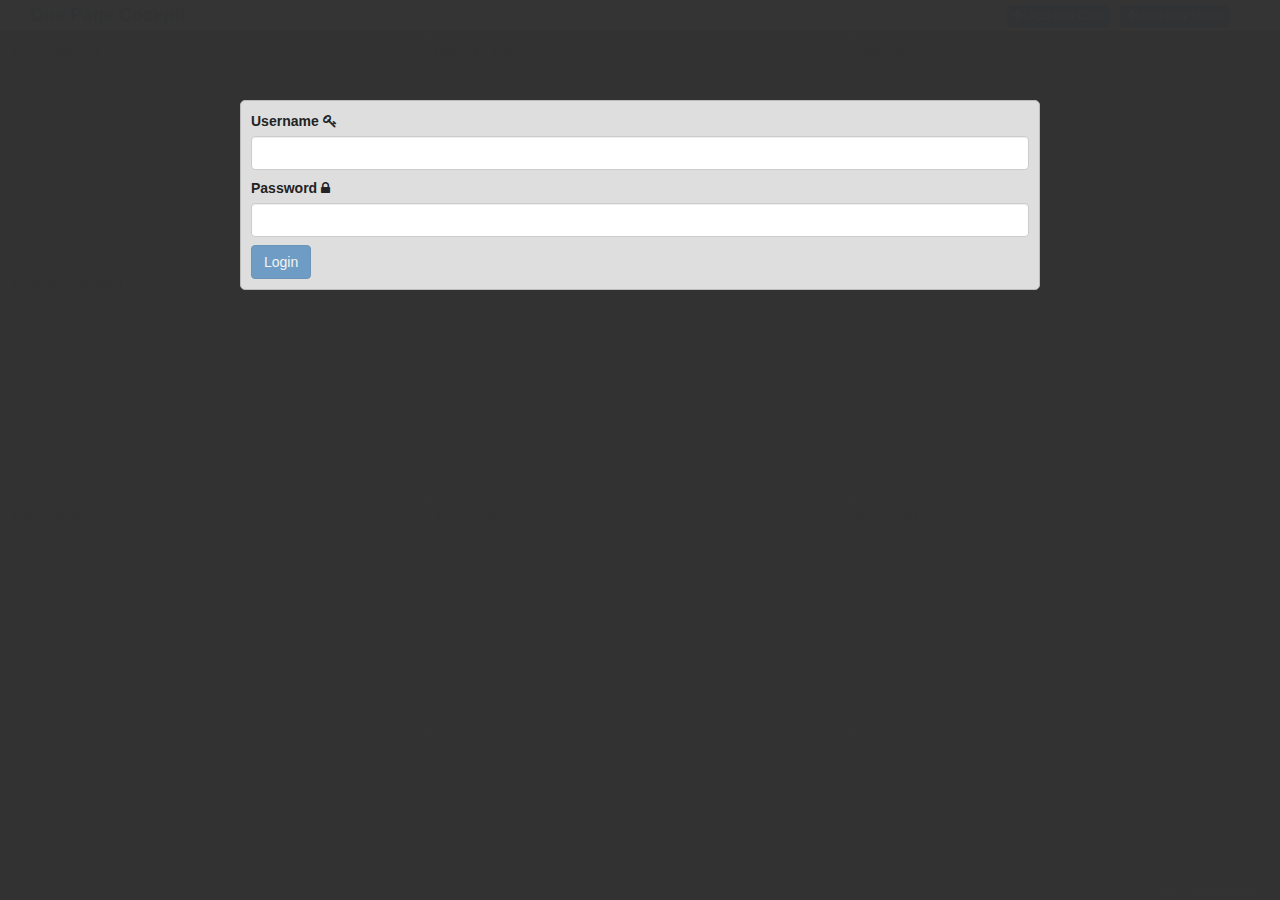
==== bin/static/index.html @ 355623e6 "Refactored Backend to Spring boot." ====
<!-- index.html -->
<!DOCTYPE html>

<html ng-app="onpaco">

<head>
<meta content="text/html;charset=utf-8" http-equiv="Content-Type">
<meta content="utf-8" http-equiv="encoding">

<!-- load bootstrap and fontawesome via CDN -->
<link rel="stylesheet" href="https://netdna.bootstrapcdn.com/bootstrap/3.3.7/css/bootstrap.min.css" />
<link rel="stylesheet" href="https:///netdna.bootstrapcdn.com/font-awesome/4.0.0/css/font-awesome.css" />

<link rel="stylesheet" href="assets/css/main.css" />
<link rel="stylesheet" href="assets/css/message.css" />
<link rel="stylesheet" href="assets/css/memo.css" />
<link rel="stylesheet" href="assets/css/corkboard.css" />
<link rel="stylesheet" href="assets/css/auth.css" />


<!-- load angular and angular route -->
<script	type="application/javascript" src="assets/lib/angular-1.6.4/angular.min.js"></script>
<script	type="application/javascript" src="assets/lib/angular-1.6.4/angular-route.min.js"></script>

<!-- textAngular -->
<script type="application/javascript" src="assets/lib/textAngular/textAngular-rangy.min.js"></script>
<script type="application/javascript" src="assets/lib/textAngular/textAngular-sanitize.min.js"></script>
<script type="application/javascript" src="assets/lib/textAngular/textAngular.min.js"></script>
<link rel="stylesheet" href="assets/lib/textAngular/textAngular.css" />


<script src="app/app.js"></script>
<script src="app/routes.js"></script>

<script src="app/components/message/message.module.js"></script>
<script src="app/components/message/message.service.js"></script>
<script src="app/components/message/message.controller.js"></script>

<script src="app/components/corkboard/corkboard.module.js"></script>
<script src="app/components/corkboard/corkboard.service.js"></script>
<script src="app/components/corkboard/corkboard.controller.js"></script>
<script src="app/components/corkboard/corkboard.directives.js"></script>

<script src="app/components/memo/memo.module.js"></script>
<script src="app/components/memo/memo.service.js"></script>
<script src="app/components/memo/memo.controller.js"></script>

<script src="app/components/auth/auth.module.js"></script>
<script src="app/components/auth/auth.service.js"></script>
<script src="app/components/auth/auth.controller.js"></script>

<script src="app/shared/config.js"></script>

</head>


<body>
	

	<div class="wrapper">
		<!-- Navbar -->
		<header>
			<nav class="navbar navbar-left navbar-static-top">
				<div class="container">
					<div class="navbar-header">
						<a class="navbar-brand" href="#">One Page Cockpit</a>
					</div>
				</div>
			</nav>
		</header>
	
		<!-- --- Corkbaord --- -->
	
		<div ng-include="'app/components/corkboard/corkboard.view.html'"></div>
	
		<!-- --- Memo --- -->
	
		<div ng-include="'app/components/memo/memo.view.html'"></div>	
	
		<!-- --- Footer --- -->
	
		<div class="footer">
				&copy; 2017 - Daniel Schön
		</div>		
		
		<!-- --- Invisible Elements ------------------------------------ -->
		<!-- --- Messages --- -->
	
		<div ng-include="'app/components/message/alert.view.html'"></div>
		<div ng-include="'app/components/message/pending.view.html'"></div>
		
		<!-- --- Authentication --- -->
		<div ng-include="'app/components/auth/auth.view.html'"></div>
	</div>		
</body>
</html>
---- bin/static/assets/css/main.css ----
@CHARSET "UTF-8";

/* --- Layout -------------------------------------------------------- */

html {
    height: 100%;
    min-height: 100%;
}
body {
	margin:0px;
	padding:0px 0px 0px 0px;
	height: 100%;
	min-height: 100%;
	
	color: #232323;
	background-color: #565656;
}
.wrapper {	
	margin: 0px;
	height: 100%;
	min-height: 100%;	
	width: 100%;	
	
	background-color: transparent;
    background-image: linear-gradient(0deg, transparent 24%, rgba(255, 255, 255, .05) 25%, rgba(255, 255, 255, .05) 26%, transparent 27%, transparent 74%, rgba(255, 255, 255, .05) 75%, rgba(255, 255, 255, .05) 76%, transparent 77%, transparent), linear-gradient(90deg, transparent 24%, rgba(255, 255, 255, .05) 25%, rgba(255, 255, 255, .05) 26%, transparent 27%, transparent 74%, rgba(255, 255, 255, .05) 75%, rgba(255, 255, 255, .05) 76%, transparent 77%, transparent);
  	background-size:50px 50px;
}
.footer {	
	height: 18px;
	width: 100%;
	
	position: absolute;
	bottom: 0px;
	
	margin-top: -20px;
	margin-bottom: 0px;
	
	padding-right: 20px;	
	text-align: right;
	font-size: 0.8em;
	color: #ABABAB;
}

/* --- Navbar -------------------------------------------------------- */ 
header {
}

.navbar {
	width: 100%;
	min-height: 20px;
}
.navbar-left {
	background-color: #CDCDCD;
	border-bottom: 1px solid #ABABAB; 
	margin-bottom: 0px;
	height:
}
.navbar-left .container{
	width: 100%;
}
.navbar-left .navbar-brand {
	margin-top: 0px;
	margin-bottom: 0px;
	
	font-weight: bold;
	font-size: 1.3em;
	
	height: 30px;
	padding-top: 5px;
	padding-left: 30px;	
}
.nav-space {
	padding-left: 50px;
}

/* --- Content -------------------------------------------------------- */ 

.clearfix::after {
  clear: both;
  display: block;
}
.ta-editor {
    min-height: 200px;
    height: auto;
    overflow: auto;
    font-family: inherit;
    font-size: 100%;
    margin: 10px 0;
}
.form-invalid-message {
	color: #EE5555;
	font-family: monospace;
}
---- bin/static/assets/css/message.css ----
#alertContainer {
	z-index: 1100;
	position: fixed;
	top: 40px;
	right: 50px;
	width: 500px;	
}

#pendingContainer {
	z-index: 1100;
	position: fixed;
	top: 10px;
	left: 10px;
	width: ;	
	font-size: 0.85em;
}
.pending-active {
	display: ;
}
.pending-inactive {
	display: none;
}
---- bin/static/assets/css/memo.css ----
.memo {
	position: absolute;
	bottom: 0px;
	
	width: 100%;
	height: 160px;	
	
	padding-left: 50px;
}
.memo-card {	
	width: 150px;
	height: 140px;
	padding: 5px;
	margin: 5px;	
	float: left;
	
	color: #353535;
	background-color: #DADADA;	
	border: 1px solid #232323;
	border-radius: 0px;
	box-shadow: 0px 10px 6px -6px #050505;
}
.memo-card-header {
}
.memo-card-button {
	margin-left: 3px;
	float: right;
}
.memo-card-text {	
	padding-top: 20px;
	font-weight: bold;
	font-size: 1.2em;
	text-align:center;
	padding-top: 20px;	
}
.overlay-hidden {
	display: none;
}
.overlay-visible {
}

/* ------*/
.button-new-memo{
	position: fixed;
	top: 5px;
	right: 50px;
	z-index: 1001;	
}
.memo-lastupdate {
	float: right;
	font-size: 0.7em;
}
.memo-print {
	display: none;
}
---- bin/static/assets/css/corkboard.css ----
.corkboard {
	position: absolute;
	top: 35px; /* to navbar */
	bottom: 160px; /* to memo */	
	width: 100%;
}

/* -- card --*/
.card {
	position: relative;
	width: 150px;
	height: 100px;	
	float: left;
	margin-left: 5px;
	margin-bottom: 5px;
	
	color: #232323;
	border: 1px solid #CECECE;
	border-radius: 0px;
	box-shadow: 0px 10px 6px -6px #050505;
}
.card-header {
	padding: 2px;
	cursor:move;
}
.card-body{	
	height: 70px;
	padding: 2px;
	text-align: center;
	font-size: 1.0em;	
	overflow: auto;
	cursor:move;
}
.card-footer {
	position: absolute; 
	bottom: 0px;
	right: 0px;
	padding-right: 2px;
	font-size: 0.8em;
}
.card-date {
	float: left;	
	margin-left: 15px;
	margin-top: 2px;
  	height: 12px;
  	font-size: 0.8em;
}
.card-light {
	float: left;	
	margin: 0 auto;
  	width: 12px;
  	height: 12px;  	
  	border-radius: 50%;
}
.light-ok {
	background-color: #ABFF00;
  	box-shadow: rgba(0, 0, 0, 0.2) 0 -1px 7px 1px, inset #304701 0 -1px 9px, #89FF00 0 2px 12px;
}
.light-nok {
	background-color: #FF0000;
  	box-shadow: rgba(0, 0, 0, 0.2) 0 -1px 7px 1px, inset #880000 0 -1px 9px, #BB0000 0 2px 8px;
}
.light-warn {
	background-color: #FFFF00;
  	box-shadow: rgba(0, 0, 0, 0.2) 0 -1px 7px 1px, inset #BBBB00 0 -1px 9px, #DDDD00 0 2px 12px;
}
.light-none {
	background-color: #BBBBBB;
	background: -moz-radial-gradient(circle, #BBBBBB, #888888, #333333); /* Firefox 3.6 to 15 */
  	background: radial-gradient(circle, #BBBBBB, #888888, #333333); /* Standard syntax */
}
.card-button {
	float: right;
}
.card-overtime {
	border: 2px dotted #FF2222;
}
.card-undertime {
	opacity: 0.3;
}

/* --- Table ---*/
.cork-table {
	margin: 0 auto;
	width: 99%;
	min-height: 99%;
	height: 99%;
	table-layout: fixed;
	
	border: 1px solid #9A9A9A;
}

.cork-table-cell-label {
	margin-bottom:5px;
}
.priority {
}

.category {	
	height: 33%;
	vertical-align: top;
	padding: 5px;
	
	border: 1px solid #9A9A9A;
	overflow: auto;
}

/* -- Other --*/

.drag-over {
	border: 1px solid #9ecaed;
    outline: none;
    box-shadow: 0 0 10px #9ecaed;
}

/* --- FORM -------------------- */
.form-overlay {
  position: fixed;
  top: 0;
  left: 0;
  height: 100%;
  width: 100%;
  z-index: 1010;
  background-color: rgba(0,0,0,0.5);
}
.overlay-hidden {
	display: none;
}
.overlay-visible {
}
.card-form {
	margin: 0 auto;
	margin-top:100px;	
	width: 800px;
	
	background-color: #dedede;
	border-radius: 5px;
	border: 1px solid #BBBBBB;	
	padding: 10px;
}

.card-form-button {
	float:right;
	margin-left: 3px;
}

.form-group {
	margin-bottom:8px;
}

.buttons-new{
	position: fixed;
	top: 5px;
	right: 170px;
	z-index: 1001;	
}
---- bin/static/assets/css/auth.css ----
.auth {
  position: fixed;
  top: 0;
  left: 0;
  height: 100%;
  width: 100%;
  z-index: 1020;
  background-color: rgba(50,50,50,0.99);
}
.auth-hidden {
	display: none;
}
.auth-visible {
}
.auth-form {
	margin: 0 auto;
	margin-top:100px;	
	width: 800px;
	
	background-color: #dedede;
	border-radius: 5px;
	border: 1px solid #BBBBBB;	
	padding: 10px;
}
---- bin/static/assets/lib/textAngular/textAngular.css ----
.ta-hidden-input {
    width: 1px;
    height: 1px;
    border: none;
    margin: 0;
    padding: 0;
    position: absolute;
    top: -10000px;
    left: -10000px;
    opacity: 0;
    overflow: hidden;
}

/* add generic styling for the editor */
.ta-root.focussed > .ta-scroll-window.form-control {
    border-color: #66afe9;
    outline: 0;
    -webkit-box-shadow: inset 0 1px 1px rgba(0, 0, 0, 0.075), 0 0 8px rgba(102, 175, 233, 0.6);
    -moz-box-shadow: inset 0 1px 1px rgba(0, 0, 0, 0.075), 0 0 8px rgba(102, 175, 233, 0.6);
    box-shadow: inset 0 1px 1px rgba(0, 0, 0, 0.075), 0 0 8px rgba(102, 175, 233, 0.6);
}

.ta-editor.ta-html, .ta-scroll-window.form-control {
    min-height: 300px;
    height: auto;
    overflow: auto;
    font-family: inherit;
    font-size: 100%;
}

.ta-scroll-window.form-control {
    position: relative;
    padding: 0;
}

.ta-scroll-window > .ta-bind {
    height: auto;
    min-height: 300px;
    padding: 6px 12px;
}

.ta-editor:focus {
    user-select: text;
}

/* add the styling for the awesomness of the resizer */
.ta-resizer-handle-overlay {
    z-index: 100;
    position: absolute;
    display: none;
}

.ta-resizer-handle-overlay > .ta-resizer-handle-info {
    position: absolute;
    bottom: 16px;
    right: 16px;
    border: 1px solid black;
    background-color: #FFF;
    padding: 0 4px;
    opacity: 0.7;
}

.ta-resizer-handle-overlay > .ta-resizer-handle-background {
    position: absolute;
    bottom: 5px;
    right: 5px;
    left: 5px;
    top: 5px;
    border: 1px solid black;
    background-color: rgba(0, 0, 0, 0.2);
}

.ta-resizer-handle-overlay > .ta-resizer-handle-corner {
    width: 10px;
    height: 10px;
    position: absolute;
}

.ta-resizer-handle-overlay > .ta-resizer-handle-corner-tl{
    top: 0;
    left: 0;
    border-left: 1px solid black;
    border-top: 1px solid black;
}

.ta-resizer-handle-overlay > .ta-resizer-handle-corner-tr{
    top: 0;
    right: 0;
    border-right: 1px solid black;
    border-top: 1px solid black;
}

.ta-resizer-handle-overlay > .ta-resizer-handle-corner-bl{
    bottom: 0;
    left: 0;
    border-left: 1px solid black;
    border-bottom: 1px solid black;
}

.ta-resizer-handle-overlay > .ta-resizer-handle-corner-br{
    bottom: 0;
    right: 0;
    border: 1px solid black;
    cursor: se-resize;
    background-color: white;
}

/* copy the popover code from bootstrap so this will work even without it */
.popover {
    position: absolute;
    top: 0;
    left: 0;
    z-index: 1060;
    display: none;
    max-width: 276px;
    padding: 1px;
    font-size: 14px;
    font-weight: normal;
    line-height: 1.42857143;
    text-align: left;
    white-space: normal;
    background-color: #fff;
    -webkit-background-clip: padding-box;
            background-clip: padding-box;
    border: 1px solid #ccc;
    border: 1px solid rgba(0, 0, 0, .2);
    border-radius: 6px;
    -webkit-box-shadow: 0 5px 10px rgba(0, 0, 0, .2);
            box-shadow: 0 5px 10px rgba(0, 0, 0, .2);
}
.popover.top {
    margin-top: -10px;
}
.popover.bottom {
    margin-top: 10px;
}
.popover-title {
    padding: 8px 14px;
    margin: 0;
    font-size: 14px;
    background-color: #f7f7f7;
    border-bottom: 1px solid #ebebeb;
    border-radius: 5px 5px 0 0;
}
.popover-content {
    padding: 9px 14px;
}
.popover > .arrow,
.popover > .arrow:after {
    position: absolute;
    display: block;
    width: 0;
    height: 0;
    border-color: transparent;
    border-style: solid;
}
.popover > .arrow {
    border-width: 11px;
}
.popover > .arrow:after {
    content: "";
    border-width: 10px;
}
.popover.top > .arrow {
    bottom: -11px;
    left: 50%;
    margin-left: -11px;
    border-top-color: #999;
    border-top-color: rgba(0, 0, 0, .25);
    border-bottom-width: 0;
}
.popover.top > .arrow:after {
    bottom: 1px;
    margin-left: -10px;
    content: " ";
    border-top-color: #fff;
    border-bottom-width: 0;
}
.popover.bottom > .arrow {
    top: -11px;
    left: 50%;
    margin-left: -11px;
    border-top-width: 0;
    border-bottom-color: #999;
    border-bottom-color: rgba(0, 0, 0, .25);
}
.popover.bottom > .arrow:after {
    top: 1px;
    margin-left: -10px;
    content: " ";
    border-top-width: 0;
    border-bottom-color: #fff;
}
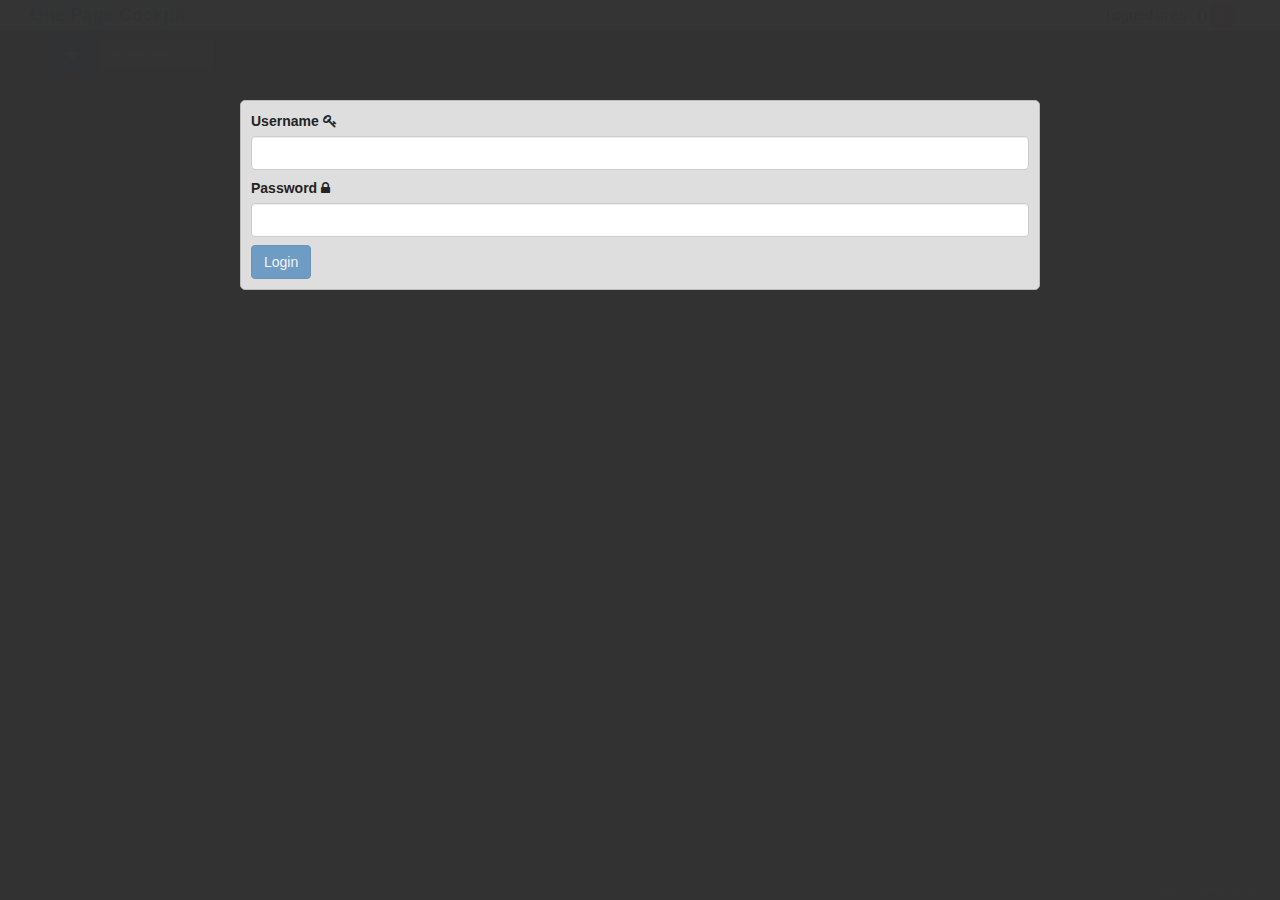
==== commit 3fc8614a: "startet do get it work" ====
--- a/bin/static/index.html
+++ b/bin/static/index.html
@@ -58,16 +58,9 @@
 	
 
 	<div class="wrapper">
-		<!-- Navbar -->
-		<header>
-			<nav class="navbar navbar-left navbar-static-top">
-				<div class="container">
-					<div class="navbar-header">
-						<a class="navbar-brand" href="#">One Page Cockpit</a>
-					</div>
-				</div>
-			</nav>
-		</header>
+	
+		<!-- --- Navbar and Authentication --- -->
+		<div ng-include="'app/components/auth/auth.view.html'"></div>		
 	
 		<!-- --- Corkbaord --- -->
 	
@@ -75,7 +68,7 @@
 	
 		<!-- --- Memo --- -->
 	
-		<div ng-include="'app/components/memo/memo.view.html'"></div>	
+		<!-- <div ng-include="'app/components/memo/memo.view.html'"></div> -->	
 	
 		<!-- --- Footer --- -->
 	
@@ -87,10 +80,7 @@
 		<!-- --- Messages --- -->
 	
 		<div ng-include="'app/components/message/alert.view.html'"></div>
-		<div ng-include="'app/components/message/pending.view.html'"></div>
-		
-		<!-- --- Authentication --- -->
-		<div ng-include="'app/components/auth/auth.view.html'"></div>
+		<div ng-include="'app/components/message/pending.view.html'"></div>		
 	</div>		
 </body>
 </html>
--- a/bin/static/assets/css/main.css
+++ b/bin/static/assets/css/main.css
@@ -41,38 +41,6 @@
 	color: #ABABAB;
 }
 
-/* --- Navbar -------------------------------------------------------- */ 
-header {
-}
-
-.navbar {
-	width: 100%;
-	min-height: 20px;
-}
-.navbar-left {
-	background-color: #CDCDCD;
-	border-bottom: 1px solid #ABABAB; 
-	margin-bottom: 0px;
-	height:
-}
-.navbar-left .container{
-	width: 100%;
-}
-.navbar-left .navbar-brand {
-	margin-top: 0px;
-	margin-bottom: 0px;
-	
-	font-weight: bold;
-	font-size: 1.3em;
-	
-	height: 30px;
-	padding-top: 5px;
-	padding-left: 30px;	
-}
-.nav-space {
-	padding-left: 50px;
-}
-
 /* --- Content -------------------------------------------------------- */ 
 
 .clearfix::after {
--- a/bin/static/assets/css/memo.css
+++ b/bin/static/assets/css/memo.css
@@ -42,7 +42,7 @@
 /* ------*/
 .button-new-memo{
 	position: fixed;
-	top: 5px;
+	top: 50px;
 	right: 50px;
 	z-index: 1001;	
 }
--- a/bin/static/assets/css/corkboard.css
+++ b/bin/static/assets/css/corkboard.css
@@ -1,8 +1,29 @@
 .corkboard {
 	position: absolute;
 	top: 35px; /* to navbar */
-	bottom: 160px; /* to memo */	
+	bottom: 40px; /* to footer */	
 	width: 100%;
+}
+.corkboard-tabs ul {
+	padding-left: 50px;
+}
+.corkboard-tabs li {
+	margin-right: 5px;
+}
+.nav-tabs > li.active > a {
+	background-color: rgba(255,255,255,0.5);
+}
+.corkboard-button-new-card {
+	margin-top: 5px;
+}
+
+.corkboard-board {
+	margin: 0 auto;
+	width: 99%;
+	min-height: 99%;
+	height: 99%;
+	
+	padding-top: 5px;
 }
 
 /* -- card --*/
@@ -148,9 +169,3 @@
 	margin-bottom:8px;
 }
 
-.buttons-new{
-	position: fixed;
-	top: 5px;
-	right: 170px;
-	z-index: 1001;	
-}--- a/bin/static/assets/css/auth.css
+++ b/bin/static/assets/css/auth.css
@@ -1,3 +1,48 @@
+/* --- HEAD --- */
+/* --- Navbar -------------------------------------------------------- */ 
+header {
+}
+
+.navbar {
+	width: 100%;
+	min-height: 20px;
+}
+.navbar-left {
+	background-color: #CDCDCD;
+	border-bottom: 1px solid #ABABAB; 
+	margin-bottom: 0px;
+	height:
+}
+.navbar-left .container{
+	width: 100%;
+}
+.navbar-left .navbar-brand {
+	margin-top: 0px;
+	margin-bottom: 0px;
+	
+	font-weight: bold;
+	font-size: 1.3em;
+	
+	height: 30px;
+	padding-top: 5px;
+	padding-left: 30px;	
+}
+.nav-space {
+	padding-left: 50px;
+}
+.nav-login {
+	float: right;
+	margin-top: 5px;
+	margin-right: 30px;
+}
+.nav-login-credentials {
+}
+.nav-login-logout {
+}
+
+/* -------------------------------*/
+
+/* --- Authentication Form --- */
 .auth {
   position: fixed;
   top: 0;
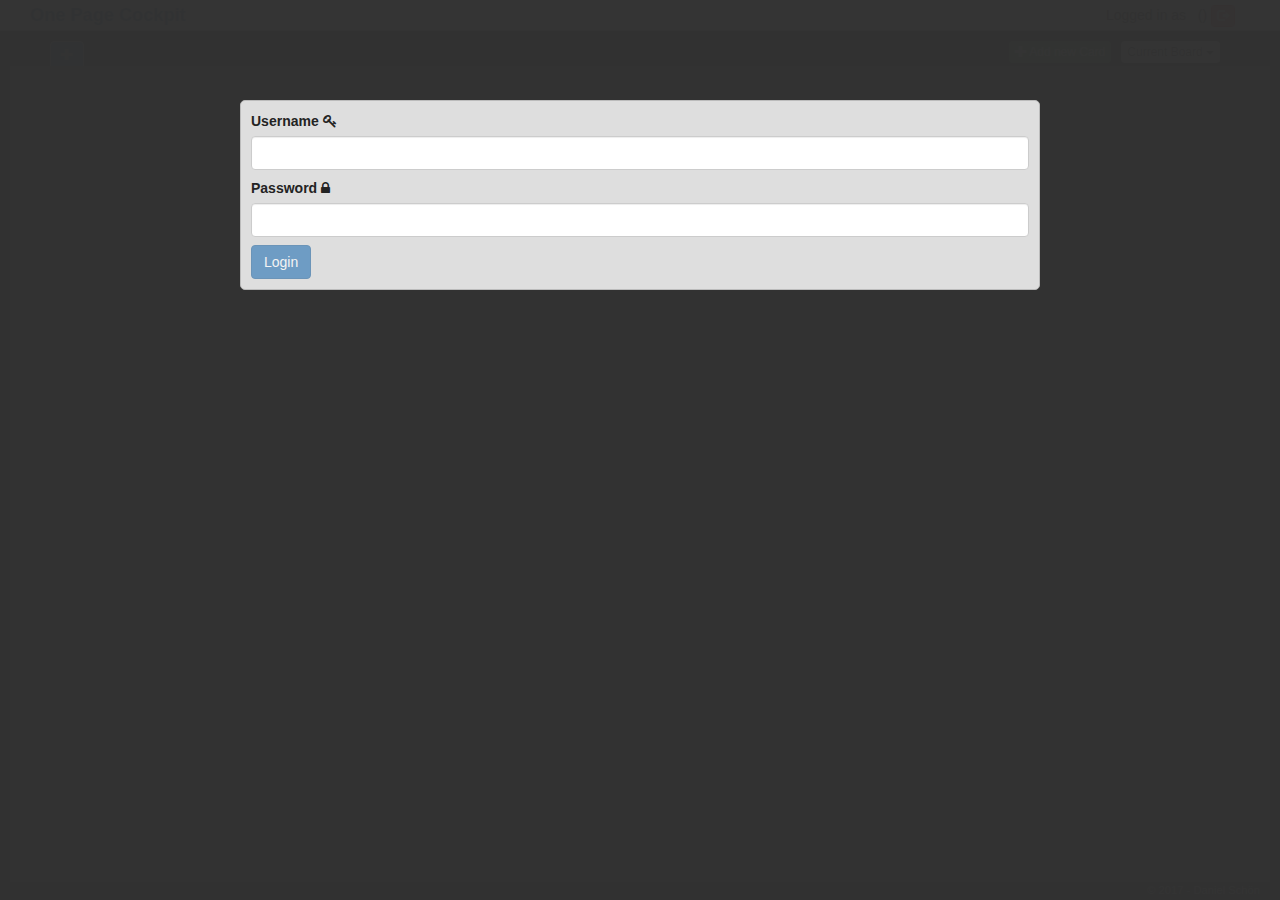
==== commit ffb5f8a9: "Added Tests" ====
--- a/bin/static/index.html
+++ b/bin/static/index.html
@@ -17,6 +17,9 @@
 <link rel="stylesheet" href="assets/css/corkboard.css" />
 <link rel="stylesheet" href="assets/css/auth.css" />
 
+<!-- Bootstrap JS  -->
+<script src="https://ajax.googleapis.com/ajax/libs/jquery/3.2.1/jquery.min.js"></script>
+<script src="https://maxcdn.bootstrapcdn.com/bootstrap/3.3.7/js/bootstrap.min.js"></script>
 
 <!-- load angular and angular route -->
 <script	type="application/javascript" src="assets/lib/angular-1.6.4/angular.min.js"></script>
@@ -66,10 +69,6 @@
 	
 		<div ng-include="'app/components/corkboard/corkboard.view.html'"></div>
 	
-		<!-- --- Memo --- -->
-	
-		<!-- <div ng-include="'app/components/memo/memo.view.html'"></div> -->	
-	
 		<!-- --- Footer --- -->
 	
 		<div class="footer">
--- a/bin/static/assets/css/main.css
+++ b/bin/static/assets/css/main.css
@@ -13,24 +13,20 @@
 	min-height: 100%;
 	
 	color: #232323;
-	background-color: #565656;
+	background-color: #272727;
 }
 .wrapper {	
 	margin: 0px;
 	height: 100%;
 	min-height: 100%;	
 	width: 100%;	
-	
-	background-color: transparent;
-    background-image: linear-gradient(0deg, transparent 24%, rgba(255, 255, 255, .05) 25%, rgba(255, 255, 255, .05) 26%, transparent 27%, transparent 74%, rgba(255, 255, 255, .05) 75%, rgba(255, 255, 255, .05) 76%, transparent 77%, transparent), linear-gradient(90deg, transparent 24%, rgba(255, 255, 255, .05) 25%, rgba(255, 255, 255, .05) 26%, transparent 27%, transparent 74%, rgba(255, 255, 255, .05) 75%, rgba(255, 255, 255, .05) 76%, transparent 77%, transparent);
-  	background-size:50px 50px;
 }
 .footer {	
+	position: absolute;
+	bottom: 0px;
+	
 	height: 18px;
 	width: 100%;
-	
-	position: absolute;
-	bottom: 0px;
 	
 	margin-top: -20px;
 	margin-bottom: 0px;
--- a/bin/static/assets/css/corkboard.css
+++ b/bin/static/assets/css/corkboard.css
@@ -1,29 +1,99 @@
 .corkboard {
 	position: absolute;
-	top: 35px; /* to navbar */
-	bottom: 40px; /* to footer */	
+	top: 31px; /* to navbar */
+	bottom: 18px; /* to footer */	
 	width: 100%;
 }
-.corkboard-tabs ul {
+.corkboard-header {
+	position: absolute;
+	width: 100%;
+	padding-top:10px;
 	padding-left: 50px;
-}
-.corkboard-tabs li {
-	margin-right: 5px;
+	padding-right: 50px;
+}
+.corkboard-header-tabs {
+	float: left;
+	margin-bottom: -1px; /* set Tabs direct on Table*/
+}
+.corkboard-header-tabs ul {
+	
+}
+.corkboard-header-tabs li {
+	margin-right: 5px;	
+}
+.corkboard-header-tabs li a {
+	padding: 5px 10px;
+	line-height: 1.0;
+	border: 1px solid #9A9A9A;
+	color: #BDBDBD;
+}
+.corkboard-header-tabs .btn {
+	margin-bottom: 1px;
 }
 .nav-tabs > li.active > a {
-	background-color: rgba(255,255,255,0.5);
-}
-.corkboard-button-new-card {
-	margin-top: 5px;
-}
-
+	background-color: #565656;
+	color: #DEDEDE;
+}
+.nav-tabs > li.inactive > a {
+	background-color: #404040;
+}
+.corkboard-header-buttons {
+	margin-top: 0px;	
+}
+.corkboard-header-button {
+	float:right;
+	margin-right: 10px;
+}
 .corkboard-board {
-	margin: 0 auto;
-	width: 99%;
-	min-height: 99%;
-	height: 99%;
-	
-	padding-top: 5px;
+	position: absolute;
+	top: 35px;
+	margin: 0 auto;
+	left: 10px;
+	right: 10px;
+	bottom: 0px;
+	
+	padding-top: 0px;
+	
+	background-color: #565656;
+}
+
+/* --- Table ---*/
+.cork-table {
+	margin: 0 auto;
+	width: 100%;
+	min-height: 100%;
+	height: 100%;
+	table-layout: fixed;
+	
+	border: 1px solid #9A9A9A;
+	
+	/* Grid Background*/
+	background-color: transparent;
+    background-image: linear-gradient(0deg, transparent 24%, rgba(255, 255, 255, .05) 25%, rgba(255, 255, 255, .05) 26%, transparent 27%, transparent 74%, rgba(255, 255, 255, .05) 75%, rgba(255, 255, 255, .05) 76%, transparent 77%, transparent), linear-gradient(90deg, transparent 24%, rgba(255, 255, 255, .05) 25%, rgba(255, 255, 255, .05) 26%, transparent 27%, transparent 74%, rgba(255, 255, 255, .05) 75%, rgba(255, 255, 255, .05) 76%, transparent 77%, transparent);
+  	background-size: 50px 50px;	
+}
+
+.cork-table-cell-label {
+	margin-bottom:5px;
+}
+.priority {
+}
+
+.category {	
+	height: 33%;
+	vertical-align: top;
+	padding: 5px;
+	
+	border: 1px solid #9A9A9A;
+	overflow: auto;
+}
+
+/* -- Other --*/
+
+.drag-over {
+	border: 1px solid #9ecaed;
+    outline: none;
+    box-shadow: 0 0 10px #9ecaed;
 }
 
 /* -- card --*/
@@ -98,40 +168,6 @@
 }
 .card-undertime {
 	opacity: 0.3;
-}
-
-/* --- Table ---*/
-.cork-table {
-	margin: 0 auto;
-	width: 99%;
-	min-height: 99%;
-	height: 99%;
-	table-layout: fixed;
-	
-	border: 1px solid #9A9A9A;
-}
-
-.cork-table-cell-label {
-	margin-bottom:5px;
-}
-.priority {
-}
-
-.category {	
-	height: 33%;
-	vertical-align: top;
-	padding: 5px;
-	
-	border: 1px solid #9A9A9A;
-	overflow: auto;
-}
-
-/* -- Other --*/
-
-.drag-over {
-	border: 1px solid #9ecaed;
-    outline: none;
-    box-shadow: 0 0 10px #9ecaed;
 }
 
 /* --- FORM -------------------- */
@@ -169,3 +205,24 @@
 	margin-bottom:8px;
 }
 
+/* -- Board Form --*/
+.board-form {
+	margin: 0 auto;
+	margin-top:100px;	
+	width: 800px;
+	
+	background-color: #dedede;
+	border-radius: 5px;
+	border: 1px solid #BBBBBB;	
+	padding: 10px;	
+}
+.board-form .form-horizontal .form-group {
+	margin-left: 0px;
+	margin-right: 0px;
+}
+.board-form-label {
+	text-align: left !important;
+}
+.board-form-name {
+	margin-top: 20px;
+}